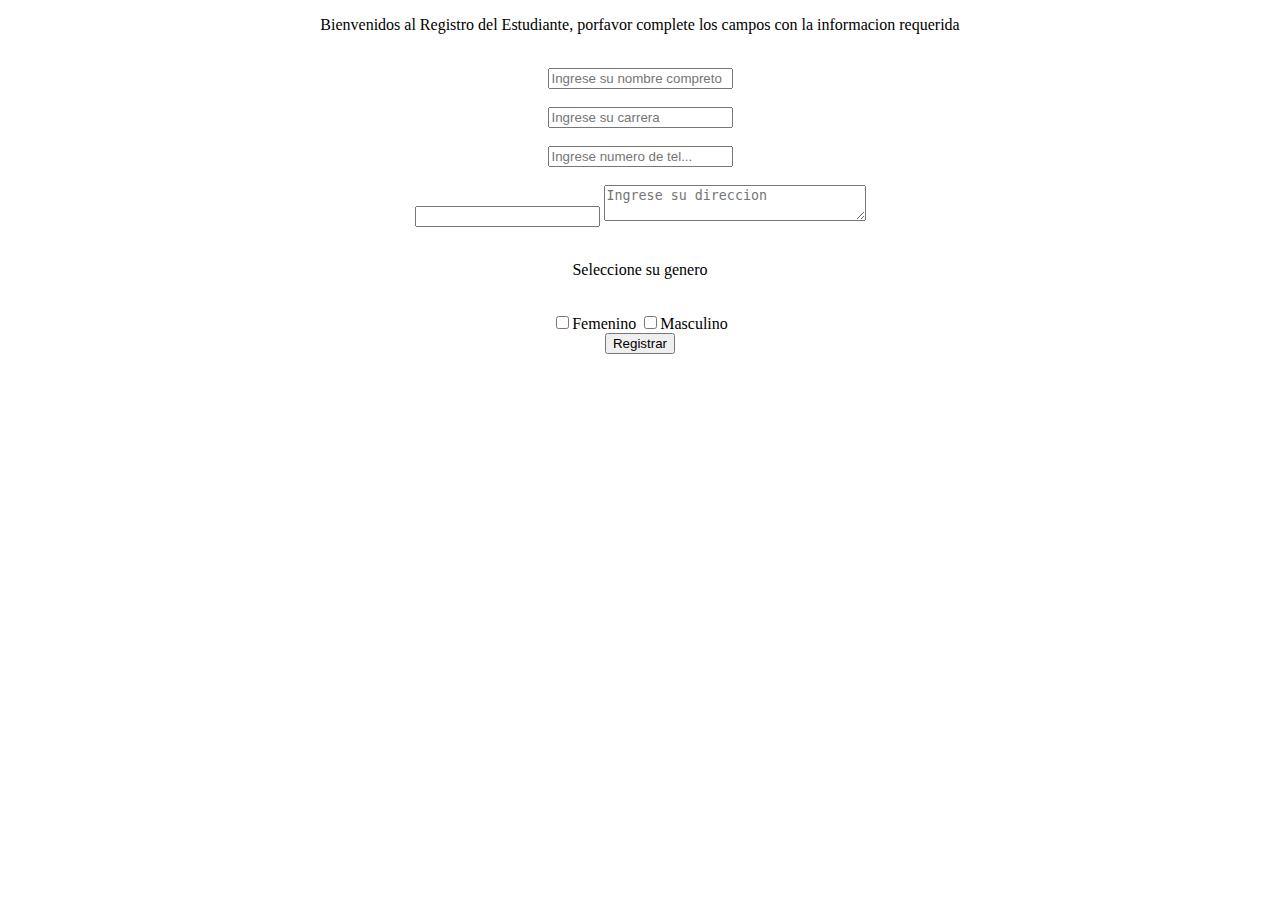
==== Registro_A.html @ df97b035 "registro de alumnos" ====
<!DOCTYPE html>
<html lang="en">
<head>
    <meta charset="UTF-8">
    <meta name="viewport" content="width=device-width, initial-scale=1.0">
    <meta http-equiv="X-UA-Compatible" content="ie=edge">
    <title>Registro de Estudiante</title>
</head>
<body>
    <center>
        <p>Bienvenidos al Registro del Estudiante, porfavor complete los campos con la informacion requerida</p>
        <div>
                <form method="post">
                    <br>
                    <input pattern="[a-zA-ZñÑ]{3,30}" required type="text" placeholder="Ingrese su nombre compreto">
                    <br><br>
                    <input pattern="[a-zA-ZñÑ]{4,50}" required type="text" placeholder="Ingrese su carrera">
                    <br><br>
                    <input type="text" required pattern="[0-9]{4}-[0-9]{4}" name="telefono"  placeholder="Ingrese numero de tel...">
                    <br><br>
                    <input type="text">
                    <textarea pattern="[\w]{10,50}" required cols="30" rows="2" placeholder="Ingrese su direccion"></textarea>
                    <br><br>
                    <p>Seleccione su genero</p>
                    <br>
                    <input type="checkbox" id="mujer"><label for="mujer">Femenino</label>
                    <input type="checkbox" id="hombre"><label for="hombre">Masculino</label>
                    <br>
                    <input type="button" value="Registrar">
                </form>    
        </div>
   </center>
</body>
</html>
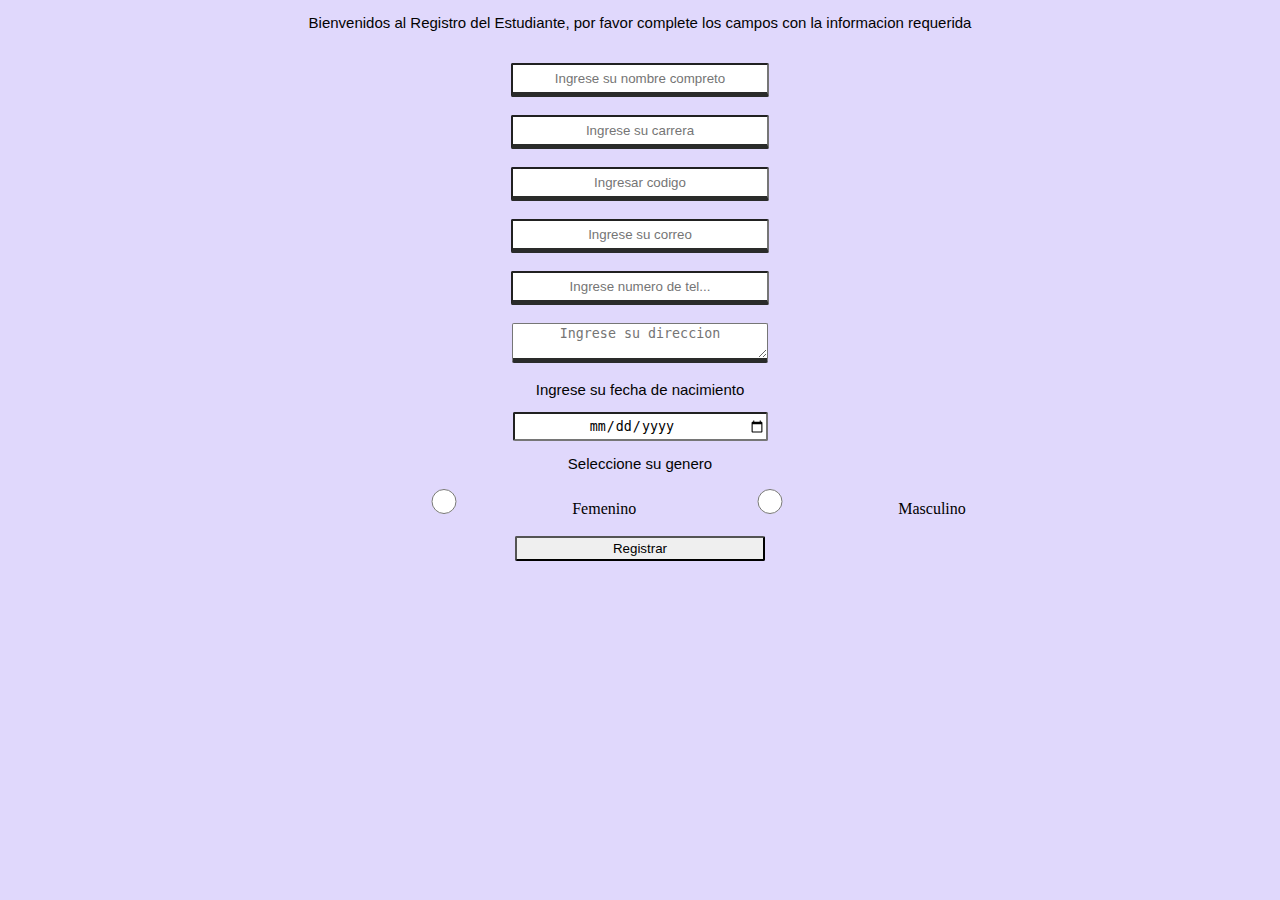
==== commit 87027ffe: "boton" ====
--- a/Registro_A.html
+++ b/Registro_A.html
@@ -4,31 +4,35 @@
     <meta charset="UTF-8">
     <meta name="viewport" content="width=device-width, initial-scale=1.0">
     <meta http-equiv="X-UA-Compatible" content="ie=edge">
+    <link rel="stylesheet" href="Registro_A.css">
     <title>Registro de Estudiante</title>
 </head>
 <body>
     <center>
-        <p>Bienvenidos al Registro del Estudiante, porfavor complete los campos con la informacion requerida</p>
-        <div>
+        <p>Bienvenidos al Registro del Estudiante, por favor complete los campos con la informacion requerida</p>
                 <form method="post">
                     <br>
                     <input pattern="[a-zA-ZñÑ]{3,30}" required type="text" placeholder="Ingrese su nombre compreto">
                     <br><br>
                     <input pattern="[a-zA-ZñÑ]{4,50}" required type="text" placeholder="Ingrese su carrera">
                     <br><br>
+                    <input pattern="[\w]{5,15}" required type="text" placeholder="Ingresar codigo">
+                    <br><br>
+                    <input pattern="[a-zA-ZñÑ]{4,50}" required type="text" placeholder="Ingrese su correo">
+                    <br><br>
                     <input type="text" required pattern="[0-9]{4}-[0-9]{4}" name="telefono"  placeholder="Ingrese numero de tel...">
                     <br><br>
-                    <input type="text">
                     <textarea pattern="[\w]{10,50}" required cols="30" rows="2" placeholder="Ingrese su direccion"></textarea>
+                    <br>
+                    <p>Ingrese su fecha de nacimiento</p>
+                    <input required type="date">
+                    <br>
+                    <p>Seleccione su genero</p>
+                    <input type="radio" name="sexo" id="mujer">Femenino
+                    <input type="radio" name="sexo" id="hombre">Masculino
                     <br><br>
-                    <p>Seleccione su genero</p>
-                    <br>
-                    <input type="checkbox" id="mujer"><label for="mujer">Femenino</label>
-                    <input type="checkbox" id="hombre"><label for="hombre">Masculino</label>
-                    <br>
                     <input type="button" value="Registrar">
-                </form>    
-        </div>
+                </form>
    </center>
 </body>
 </html>--- a/Registro_A.css
+++ b/Registro_A.css
@@ -0,0 +1,49 @@
+body{
+    background-color: rgb(224, 216, 252);
+    padding-left: 10px;
+    padding-right: 10px;
+    padding-bottom: 5px;
+}
+body p{
+    color: rgb(3, 3, 3);
+    font-size: 15px;
+    line-height: 1;
+    font-family: 'Quicksand', sans-serif;
+    padding: 0 1.5em;
+    text-align: center;
+}
+
+input, textarea{
+    width: 250px;
+    text-align: center;
+    height: 25px;
+    border-radius: 2px;
+}
+textarea{
+    height: auto;
+}
+input[type=submit]{
+    background-color: #000000;
+    color: rgb(241, 0, 0);
+    text-transform: uppercase;
+    height: 10px;
+    width: 50px;
+    font-weight: bolder;
+    border: 0px;
+}
+
+input[type=submit]:hover,
+input[type=button]:hover{
+    background-color: rgb(167, 199, 197);
+    color: rgb(8, 8, 8);
+}
+
+input[type=text]:invalid,
+textarea:invalid{
+    border-bottom: solid 5px #2a2b2a;
+}
+label{
+    color: rgb(0, 0, 0);
+    font-size: 12px;
+    font-family: 'Courier New', Courier, monospace;
+}